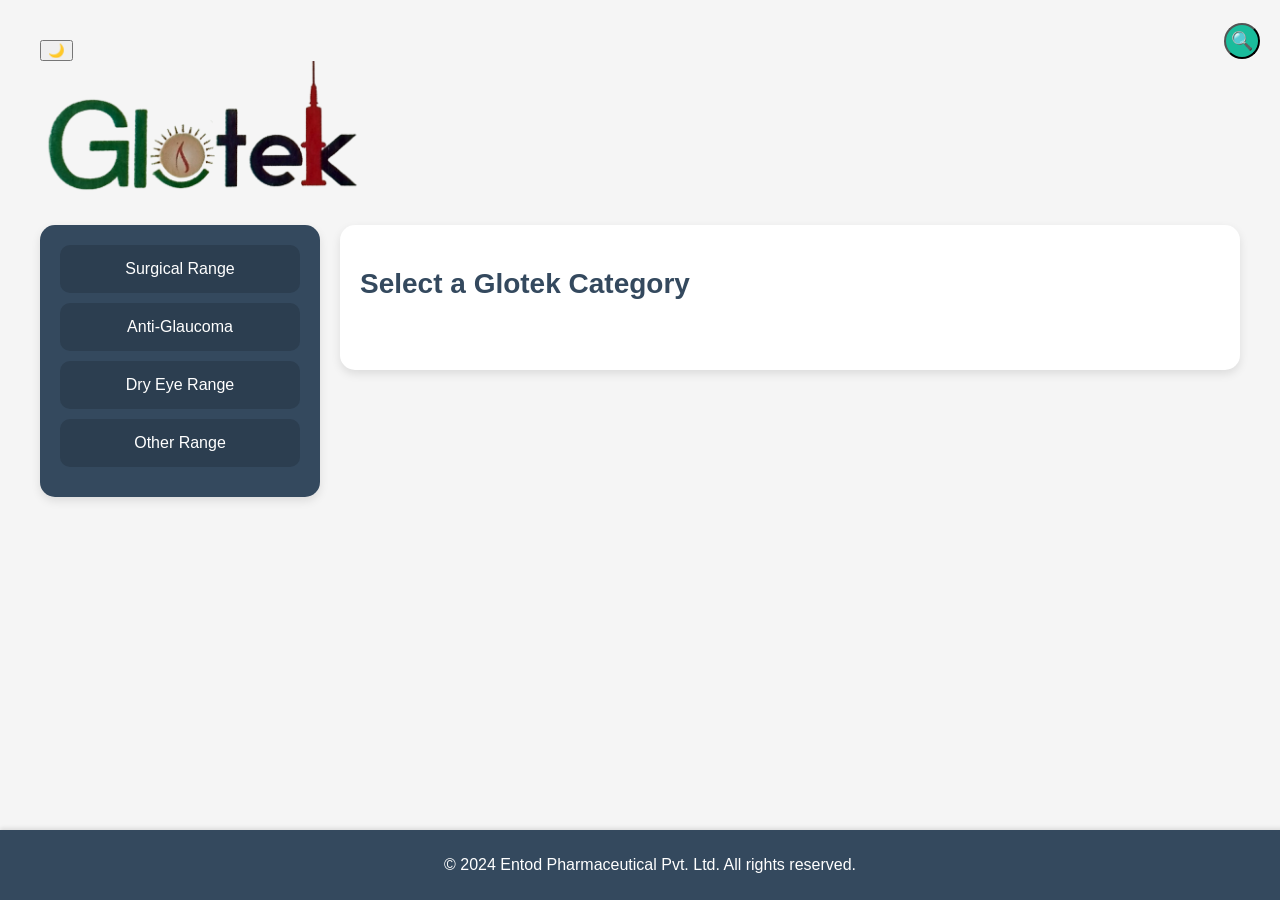
==== index.html @ 27ca733a "file upload" ====
<!DOCTYPE html>
<html lang="en">
<head>
    <meta charset="UTF-8">
    <meta name="viewport" content="width=device-width, initial-scale=1.0">
    <title>Entod Pharmaceutical</title>
    <link rel="stylesheet" href="style.css">
</head>
<body>
    <div class="container">
        <!-- Dark mode toggle button -->
        <button id="darkModeToggle">🌙</button>
            
            <div class="header-image">
                <img id="glotekImage" src="Images/1723848402944-removebg-preview.png" alt="Glotek">
            </div>
            
            <div class="search-container">
                <input type="text" id="searchInput" placeholder="Search...">
                <button id="searchButton">🔍</button>

            </div>
        
        <div class="content">
            <nav class="sidebar">
                <ul>
                    <li data-category="Surgical Range">Surgical Range</li>
                    <li data-category="Anti-Glaucoma">Anti-Glaucoma</li>
                    <li data-category="Dry Eye Range ">Dry Eye Range </li>
                    <li data-category="Other Range">Other Range</li>
                </ul>
            </nav>
            <div class="gallery">
        
                <h2 id="gallery-title">Select a Glotek Category</h2>
                <div class="medicine-list" id="medicine-gallery"></div>
            </div>
        </div>
    </div>

    <div id="details-container" class="details-container hidden">
        <button class="back-button">← Back</button>
        <h1 id="medicine-name">Medicine Name</h1>
        <div class="details">
            <img id="medicine-image" src="https://via.placeholder.com/200" alt="Medicine Image">
            <div class="details-text">
                <h2>Description</h2>
                <p id="medicine-description">Medicine description goes here.</p>

                <h2>Dosage</h2>
                <p id="medicine-dosage">Dosage information goes here.</p>

                <h2>Side Effects</h2>
                <p id="medicine-side-effects">Side effects information goes here.</p>
            </div>
        </div>
    </div>

    <!-- Footer Section -->
    <footer class="footer">
        <p>&copy; 2024 Entod Pharmaceutical Pvt. Ltd. All rights reserved.</p>
    </footer>

    <script src="script.js"></script>
</body>
</html>
---- style.css ----
/* Global Styles */
body {
    font-family: 'Poppins', sans-serif;
    background-color: #f5f5f5;
    margin: 0;
    padding: 0;
    color: #333;
    transition: background-color 0.3s, color 0.3s; /* Smooth transition for dark mode */
}

.header-image img {
    max-width: 30%;
    height: auto;
    display: block;
    transition: border 0.3s, box-shadow 0.3s; /* Smooth transition for dark mode effects */
}

.container { 
    width: 100%; 
    max-width: 1200px; 
    margin: 40px auto; 
    padding: 0 20px; 
}

/* Search Bar Styles */
.search-container {
    position: absolute;
    top: 20px;
    right: 20px;
    
    overflow: hidden;
    display: flex;
    align-items: center;
}

.search-container input[type="text"] {
    width: 0;
    opacity: 0;
    padding: 10px 15px;
    border: 2px solid #ddd;
    border-radius: 25px;
    font-size: 16px;
    outline: none;
    transition: width 0.3s ease, opacity 0.4s ease, border-color 0.3s;
}

.search-container input[type="text"].active {
    width: calc(100% - 40px); /* Expand width to fit container */
    opacity: 1; /* Fade in */
}

.search-container button {
    background-color: #1abc9c;
    
    border-radius: 50%;
    color: #fff;
    width: 36px;
    height: 36px;
    font-size: 18px;
    cursor: pointer;
    display: flex;
    align-items: center;
    justify-content: center;
    transition: background-color 0.3s ease;
}

.search-container button:hover {
    background-color: #16a085;
}

.search-container button:focus {
    outline: none;
}

/* Headers and Text */
h1 {
    color: #2c3e50;
    font-size: 36px;
    margin-bottom: 30px;
}

/* Two-column Layout */
.content {
    display: flex;
    align-items: flex-start;
    flex-wrap: nowrap;
}

.sidebar {
    width: 20%;
    background-color: #34495e;
    border-radius: 15px;
    padding: 20px;
    box-shadow: 0 4px 10px rgba(0, 0, 0, 0.1);
    margin-right: 20px;
}

.sidebar ul {
    list-style-type: none;
    padding: 0;
    margin: 0;
}

.sidebar li {
    padding: 15px;
    margin-bottom: 10px;
    background-color: #2c3e50;
    color: #fff;
    text-align: center;
    border-radius: 10px;
    cursor: pointer;
    transition: background-color 0.3s ease;
}

.sidebar li:hover {
    background-color: #1abc9c;
}

.sidebar li.active {
    background-color: #1abc9c;
}

.gallery {
    flex: 1; /* Allows the gallery to grow or shrink based on available space */
    background-color: #fff;
    border-radius: 15px;
    padding: 20px;
    box-shadow: 0 4px 10px rgba(0, 0, 0, 0.1);
    max-height: 500px; /* Adjust this value as needed */
    overflow-y: auto; /* Add scrollbar if content exceeds max-height */
    margin-bottom: 60px; /* Ensure space for footer */
}

#gallery-title {
    font-size: 28px;
    color: #34495e;
    text-align: left;
    margin-bottom: 20px;
}

/* Medicine List Styles */
.medicine-list {
    display: flex;
    
    padding: 15px;
    scroll-behavior: smooth;
    gap: 20px;
    scrollbar-width: thin;
    scrollbar-color: #888 #ddd;
}

.medicine-list::-webkit-scrollbar {
    height: 8px;
}

.medicine-list::-webkit-scrollbar-track {
    background: #ddd;
}

.medicine-list::-webkit-scrollbar-thumb {
    background-color: #888;
    border-radius: 10px;
}

.medicine-item {
    flex: 0 0 auto;
    background-color: #fff;
    border-radius: 15px;
    margin: 0;
    padding: 20px;
    width: 200px;
    text-align: center;
    box-shadow: 0 4px 10px rgba(0, 0, 0, 0.1);
    transition: transform 0.3s ease, background-color 0.3s ease, box-shadow 0.3s ease;
    opacity: 0;
    transform: translateX(100px);
    border: 1px solid #e0e0e0;
}

.medicine-item img {
    width: 100px;
    height: 100px;
    margin-bottom: 15px;
    border-radius: 50%;
    object-fit: cover;
    transition: transform 0.3s ease;
}

.medicine-item:hover {
    transform: translateY(-10px);
    background-color: #f0f8ff;
    box-shadow: 0 6px 15px rgba(0, 0, 0, 0.15);
}

.medicine-item:hover img {
    transform: scale(1.1);
}

.medicine-item h2 {
    font-size: 20px;
    margin: 10px 0 5px;
    color: #2c3e50;
}

.medicine-item p {
    font-size: 14px;
    color: #7f8c8d;
}

/* Animation */
.medicine-item.in-view {
    opacity: 1;
    transform: translateX(0);
    transition: transform 0.6s ease, opacity 0.6s ease;
}

/* Details Page Styles */
.details-container {
    display: none;
    position: relative;
    padding: 20px;
    background-color: white;
    width: 100%;
    height: 100vh;
    overflow: hidden;
}

.details-container.visible {
    display: block;
}

.details img {
    width: 100%;
    height: 100vh;
    object-fit: cover;
    border-radius: 0;
}

.details-text {
    display: none;
}

.back-button {
    background-color: #1abc9c;
    color: white;
    border: none;
    padding: 10px 15px;
    margin-bottom: 20px;
    font-size: 16px;
    cursor: pointer;
    border-radius: 5px;
    transition: background-color 0.3s ease;
}

.back-button:hover {
    background-color: #16a085;
}

/* Responsive Styles */

/* Tablets and Smaller Screens */
@media (max-width: 768px) {
    .sidebar {
        width: 30%;
    }

    .gallery {
        width: 65%;
    }

    .medicine-item {
        width: 150px;
    }

    .medicine-item img {
        width: 80px;
        height: 80px;
    }

    #gallery-title {
        font-size: 24px;
    }
}

/* Mobile Screens */
@media (max-width: 480px) {
    .sidebar {
        width: 40%;
    }

    .gallery {
        width: 55%;
    }

    .medicine-item {
        width: 120px;
    }

    .medicine-item img {
        width: 60px;
        height: 60px;
    }

    .back-button {
        padding: 8px 12px;
        font-size: 14px;
    }
}

/* Dark Mode Styles */
.dark-mode {
    background-color: #121212;
    color: #e0e0e0;
}

.dark-mode .header-image img {
    border: none;
    
}

.dark-mode .sidebar {
    background-color: #1e1e1e;
}

.dark-mode .sidebar li {
    background-color: #333; /* Slightly lighter background for sidebar items */
    color: #e0e0e0; /* Light text color */
}

.dark-mode .gallery {
    background-color: #2c2c2c; /* Dark background for gallery */
    color: #e0e0e0; /* Light text color */
}

.dark-mode #gallery-title {
    color: #ffffff; /* Dark mode title color */
}

.dark-mode .gallery .medicine-item {
    background-color: #1e1e1e; /* Dark background for medicine items */
    border: 1px solid #333; /* Dark border for items */
    color: #e0e0e0; /* Light text color */
}

.dark-mode .gallery .medicine-item h2 {
    color: #ffffff; /* White text for medicine names */
}

.dark-mode .gallery .medicine-item p {
    color: #b0b0b0; /* Lighter gray text for descriptions */
}
.dark-mode .search-container input[type="text"] {
    border: 2px solid #555;
    background-color: #333; /* Ensure input background is dark */
    color: #ddd; /* Light text for input */
}

.dark-mode .search-container button {
    background-color: #444;
}

.dark-mode .search-container button:hover {
    background-color: #555;
}
/* Footer Styles */
.footer {
    background-color: #34495e; /* Dark background color */
    color: #fff; /* White text color */
    text-align: center; /* Center the text */
    padding: 10px; /* Add some padding */
    position: fixed; /* Fix the footer to the bottom of the page */
    bottom: 0; /* Align it to the bottom */
    width: 100%; /* Full width */
    box-shadow: 0 -2px 4px rgba(0, 0, 0, 0.1); /* Optional: Add a subtle shadow */
}

/* Adjustments for Dark Mode */
.dark-mode .footer {
    background-color: #1e1e1e; /* Darker background for dark mode */
    color: #e0e0e0; /* Light text color for dark mode */
}
/* Dark Mode Styles for Sidebar Items */
.dark-mode .sidebar li:hover {
    background-color: #1abc9c; /* Or any other color you want for hover in dark mode */
}
.dark-mode .sidebar li.active {
    background-color: #1abc9c;
}
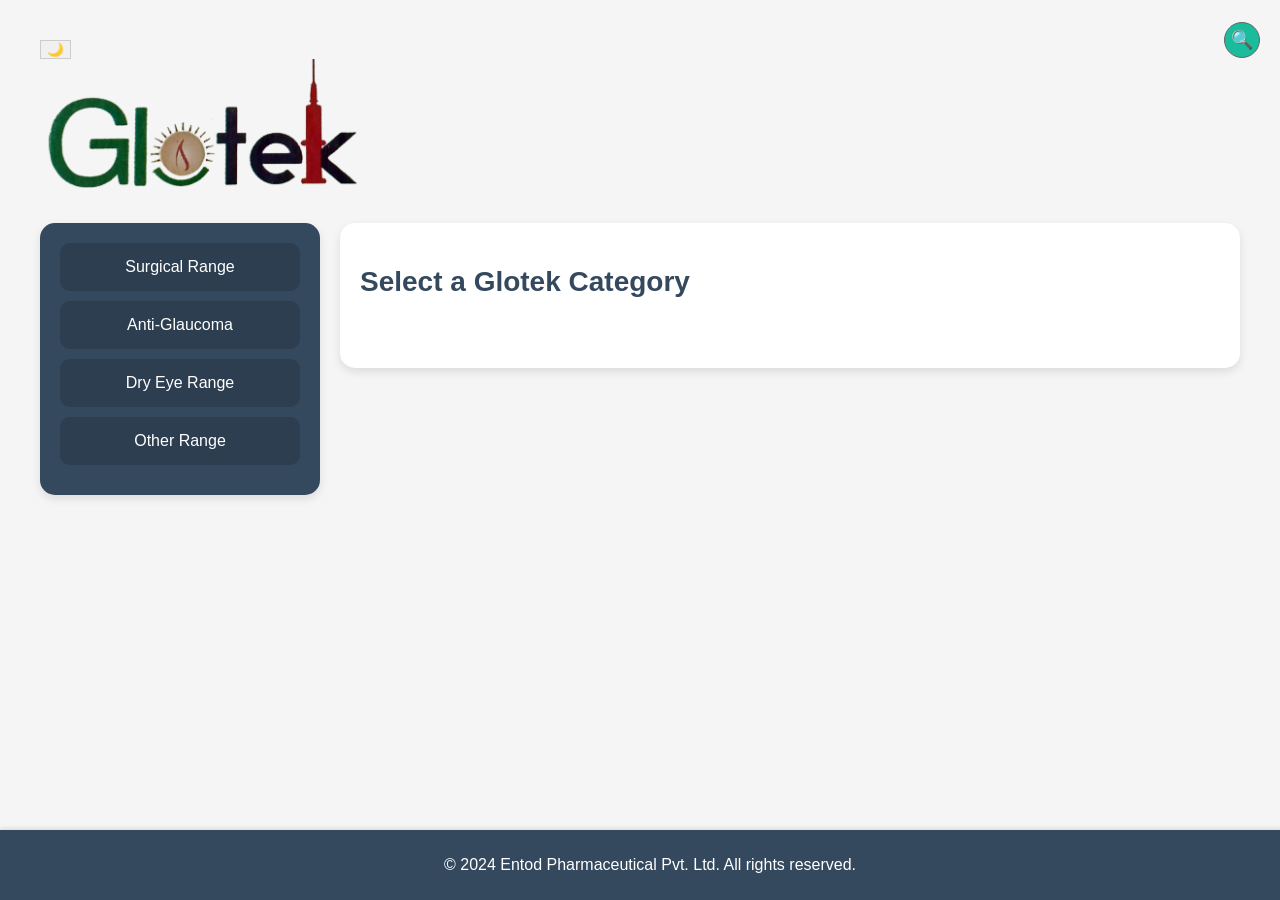
==== commit e1af93a6: "new" ====
--- a/index.html
+++ b/index.html
@@ -2,8 +2,15 @@
 <html lang="en">
 <head>
     <meta charset="UTF-8">
-    <meta name="viewport" content="width=device-width, initial-scale=1.0">
+    <meta name="viewport" content="width=device-width, initial-scale=1.0, viewport-fit=cover">
+    <meta name="apple-mobile-web-app-status-bar-style" content="black-translucent">
     <title>Entod Pharmaceutical</title>
+    <link rel="icon" href="favicon.ico" type="image/x-icon">
+    <link rel="android-chrome-48x48" sizes="48x48" href="/icons/5665b910-cc0e-4e46-a20e-8f515b9bc30b-2.png">
+    <link rel="apple-touch-icon" sizes="180x180" href="/icons/apple-touch-icon.png">
+    <link rel="android-chrome-192x192" sizes="192x192" href="/icons/android-chrome-192x192.png">
+    <link rel="android-chrome-512x512" sizes="512x512" href="/icons/android-chrome-512x512.png">
+    <link rel="manifest" href="/manifest.json">
     <link rel="stylesheet" href="style.css">
 </head>
 <body>
@@ -43,16 +50,7 @@
         <h1 id="medicine-name">Medicine Name</h1>
         <div class="details">
             <img id="medicine-image" src="https://via.placeholder.com/200" alt="Medicine Image">
-            <div class="details-text">
-                <h2>Description</h2>
-                <p id="medicine-description">Medicine description goes here.</p>
-
-                <h2>Dosage</h2>
-                <p id="medicine-dosage">Dosage information goes here.</p>
-
-                <h2>Side Effects</h2>
-                <p id="medicine-side-effects">Side effects information goes here.</p>
-            </div>
+           
         </div>
     </div>
 
--- a/style.css
+++ b/style.css
@@ -51,7 +51,6 @@
 
 .search-container button {
     background-color: #1abc9c;
-    
     border-radius: 50%;
     color: #fff;
     width: 36px;
@@ -129,6 +128,7 @@
     max-height: 500px; /* Adjust this value as needed */
     overflow-y: auto; /* Add scrollbar if content exceeds max-height */
     margin-bottom: 60px; /* Ensure space for footer */
+    position: relative;
 }
 
 #gallery-title {
@@ -136,6 +136,7 @@
     color: #34495e;
     text-align: left;
     margin-bottom: 20px;
+     
 }
 
 /* Medicine List Styles */
@@ -168,7 +169,7 @@
     border-radius: 15px;
     margin: 0;
     padding: 20px;
-    width: 200px;
+    
     text-align: center;
     box-shadow: 0 4px 10px rgba(0, 0, 0, 0.1);
     transition: transform 0.3s ease, background-color 0.3s ease, box-shadow 0.3s ease;
@@ -236,9 +237,7 @@
     border-radius: 0;
 }
 
-.details-text {
-    display: none;
-}
+
 
 .back-button {
     background-color: #1abc9c;
@@ -256,112 +255,6 @@
     background-color: #16a085;
 }
 
-/* Responsive Styles */
-
-/* Tablets and Smaller Screens */
-@media (max-width: 768px) {
-    .sidebar {
-        width: 30%;
-    }
-
-    .gallery {
-        width: 65%;
-    }
-
-    .medicine-item {
-        width: 150px;
-    }
-
-    .medicine-item img {
-        width: 80px;
-        height: 80px;
-    }
-
-    #gallery-title {
-        font-size: 24px;
-    }
-}
-
-/* Mobile Screens */
-@media (max-width: 480px) {
-    .sidebar {
-        width: 40%;
-    }
-
-    .gallery {
-        width: 55%;
-    }
-
-    .medicine-item {
-        width: 120px;
-    }
-
-    .medicine-item img {
-        width: 60px;
-        height: 60px;
-    }
-
-    .back-button {
-        padding: 8px 12px;
-        font-size: 14px;
-    }
-}
-
-/* Dark Mode Styles */
-.dark-mode {
-    background-color: #121212;
-    color: #e0e0e0;
-}
-
-.dark-mode .header-image img {
-    border: none;
-    
-}
-
-.dark-mode .sidebar {
-    background-color: #1e1e1e;
-}
-
-.dark-mode .sidebar li {
-    background-color: #333; /* Slightly lighter background for sidebar items */
-    color: #e0e0e0; /* Light text color */
-}
-
-.dark-mode .gallery {
-    background-color: #2c2c2c; /* Dark background for gallery */
-    color: #e0e0e0; /* Light text color */
-}
-
-.dark-mode #gallery-title {
-    color: #ffffff; /* Dark mode title color */
-}
-
-.dark-mode .gallery .medicine-item {
-    background-color: #1e1e1e; /* Dark background for medicine items */
-    border: 1px solid #333; /* Dark border for items */
-    color: #e0e0e0; /* Light text color */
-}
-
-.dark-mode .gallery .medicine-item h2 {
-    color: #ffffff; /* White text for medicine names */
-}
-
-.dark-mode .gallery .medicine-item p {
-    color: #b0b0b0; /* Lighter gray text for descriptions */
-}
-.dark-mode .search-container input[type="text"] {
-    border: 2px solid #555;
-    background-color: #333; /* Ensure input background is dark */
-    color: #ddd; /* Light text for input */
-}
-
-.dark-mode .search-container button {
-    background-color: #444;
-}
-
-.dark-mode .search-container button:hover {
-    background-color: #555;
-}
 /* Footer Styles */
 .footer {
     background-color: #34495e; /* Dark background color */
@@ -373,16 +266,124 @@
     width: 100%; /* Full width */
     box-shadow: 0 -2px 4px rgba(0, 0, 0, 0.1); /* Optional: Add a subtle shadow */
 }
-
-/* Adjustments for Dark Mode */
-.dark-mode .footer {
-    background-color: #1e1e1e; /* Darker background for dark mode */
-    color: #e0e0e0; /* Light text color for dark mode */
-}
-/* Dark Mode Styles for Sidebar Items */
-.dark-mode .sidebar li:hover {
-    background-color: #1abc9c; /* Or any other color you want for hover in dark mode */
-}
-.dark-mode .sidebar li.active {
-    background-color: #1abc9c;
-}+button {
+    background-color: #f0f0f0; /* Light background for light mode */
+    color: #333; /* Dark text for light mode */
+    border: 1px solid #ccc; /* Light border for light mode */
+}
+.search-container button {
+     /* Darker background for the search button */
+    color: #fff; /* Light text color */
+    border: 1px solid #666; /* Border matching dark mode */
+}
+.search-container input[type="text"] {
+    /* Dark background for input */
+    color: #ddd; /* Light text color for input */
+    border: 1px solid #444; /* Border color for input in dark mode */
+}
+
+/* Responsive Styles */
+
+/* Tablet Screens */
+@media (min-width: 768px) and (max-width: 1024px) {
+
+    .container {
+        padding-left: 20px;
+        padding-right: 20px;
+        padding-bottom: 20px;
+    }
+    .sidebar {
+        width: 100%; /* Sidebar takes full width in tablet view */
+        margin-bottom: 20px; /* Add space below the sidebar */
+    }
+
+    .gallery {
+        width: 100%; /* Gallery takes full width in tablet view */
+        margin-bottom: 0; /* Remove bottom margin */
+    }
+
+    .content {
+        flex-direction: column; /* Change layout to vertical (two rows) */
+        align-items: center; /* Center align items */
+    }
+
+    .medicine-item {
+        width: 150px; /* Slightly larger medicine items for tablet view */
+    }
+
+    .medicine-item img {
+        width: 80px;
+        height: 80px;
+    }
+
+    .back-button {
+        padding: 10px 15px; /* Adjust padding for tablet */
+        font-size: 16px;
+    }
+
+    /* Adjust the search container position */
+    .search-container {
+        top: 15px; /* Adjust top spacing for tablet */
+        right: 15px; /* Ensure it doesn't overlap with other elements */
+    }
+
+    /* Adjust dark mode button */
+    .dark-mode-button {
+        margin-top: 20px; /* Ensure there's space between the search bar and the dark mode button */
+    }
+}
+
+
+/* Mobile Screens */
+@media (max-width: 480px) {
+    .sidebar {
+        width: 100%; /* Sidebar takes full width in mobile view */
+        margin-bottom: 20px; /* Add space below the sidebar */
+    }
+
+    .gallery {
+        width: 100%; /* Gallery takes full width in mobile view */
+        margin-bottom: 0; /* Remove bottom margin */
+    }
+
+    .content {
+        flex-direction: column; /* Change layout to vertical (two rows) */
+        align-items: center; /* Center align items */
+    }
+
+    .medicine-item {
+        width: 120px;
+    }
+
+    .medicine-item img {
+        width: 60px;
+        height: 60px;
+    }
+
+    .back-button {
+        padding: 8px 12px;
+        font-size: 14px;
+    }
+
+    /* Adjust the search container position */
+    .search-container {
+        top: 10px; /* Reduce top spacing */
+        right: 10px; /* Ensure it doesn't overlap with other elements */
+    }
+
+    /* Add padding to the container to create space on all sides */
+    .container {
+        padding-left: 16px;
+        padding-right: 16px;
+        padding-bottom: 16px;
+    }
+    
+    /* Adjust dark mode button */
+    .dark-mode-button {
+        margin-top: 20px; /* Ensure there's space between the search bar and the dark mode button */
+    }
+}
+
+
+
+
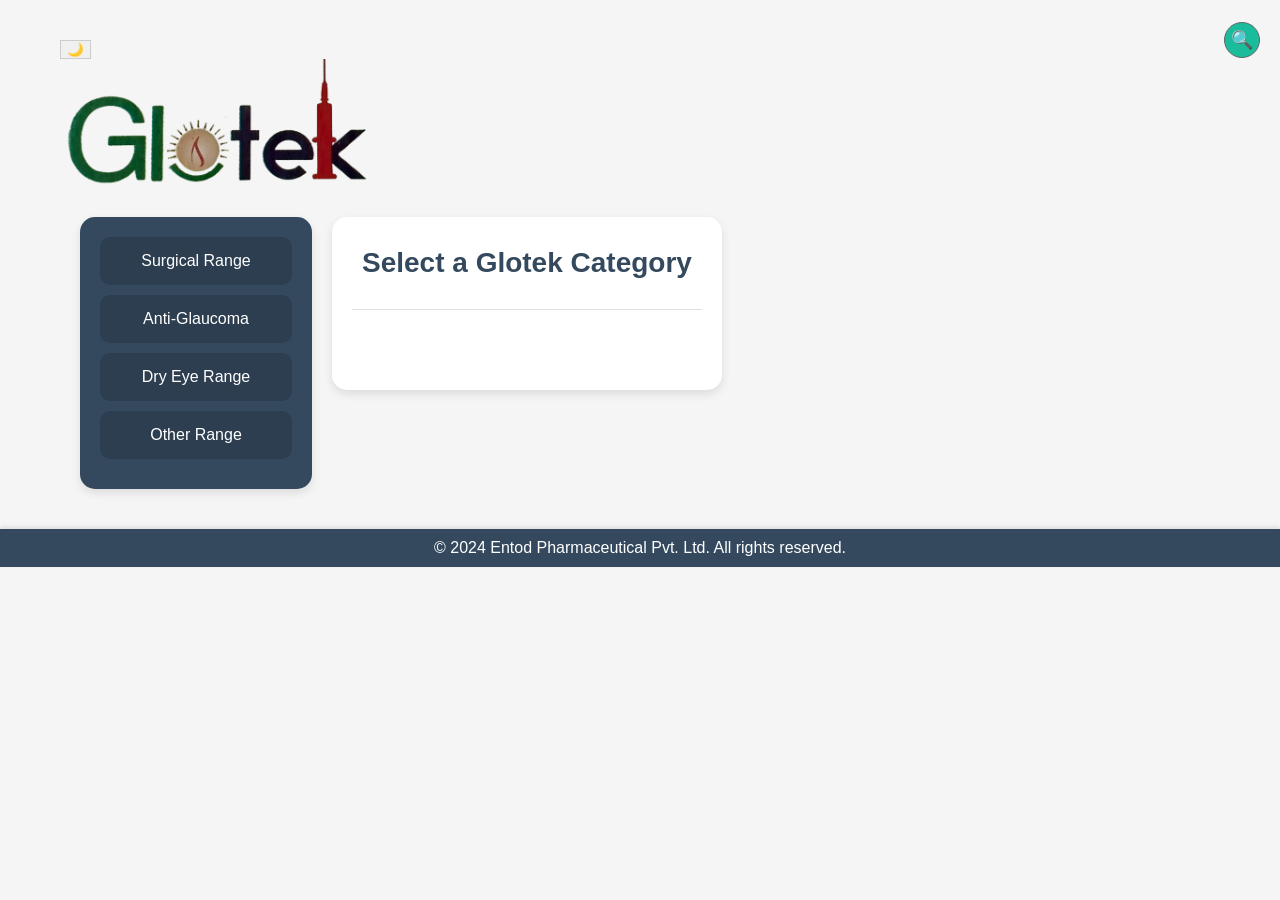
==== commit 5ccef152: "new" ====
--- a/index.html
+++ b/index.html
@@ -2,7 +2,7 @@
 <html lang="en">
 <head>
     <meta charset="UTF-8">
-    <meta name="viewport" content="width=device-width, initial-scale=1.0, viewport-fit=cover">
+    <meta name="viewport" content="width=device-width, initial-scale=1.0">
     <meta name="apple-mobile-web-app-status-bar-style" content="black-translucent">
     <title>Entod Pharmaceutical</title>
     <link rel="icon" href="favicon.ico" type="image/x-icon">
@@ -12,8 +12,10 @@
     <link rel="android-chrome-512x512" sizes="512x512" href="/icons/android-chrome-512x512.png">
     <link rel="manifest" href="/manifest.json">
     <link rel="stylesheet" href="style.css">
+    <link rel="stylesheet" href="media-queries.css">
 </head>
 <body>
+    <div class="page-wrapper">
     <div class="container">
         <!-- Dark mode toggle button -->
         <button id="darkModeToggle">🌙</button>
@@ -38,9 +40,13 @@
                 </ul>
             </nav>
             <div class="gallery">
-        
+                <div class="fixed-section">
                 <h2 id="gallery-title">Select a Glotek Category</h2>
-                <div class="medicine-list" id="medicine-gallery"></div>
+            </div>
+            <div class="scrollable-section">
+                <div class="medicine-list" id="medicine-gallery">
+
+                </div>
             </div>
         </div>
     </div>
@@ -53,12 +59,12 @@
            
         </div>
     </div>
-
+</div>
     <!-- Footer Section -->
     <footer class="footer">
         <p>&copy; 2024 Entod Pharmaceutical Pvt. Ltd. All rights reserved.</p>
     </footer>
 
-    <script src="script.js"></script>
+    <script type="text/javascript" src="script.js"></script>
 </body>
 </html>
--- a/style.css
+++ b/style.css
@@ -1,18 +1,28 @@
 /* Global Styles */
+*{
+    margin: 0;
+    
+    box-sizing:border-box;
+}
+
+:root{
+    --padding-inline-section:20px;
+    
+}
+
 body {
     font-family: 'Poppins', sans-serif;
     background-color: #f5f5f5;
-    margin: 0;
-    padding: 0;
+    
     color: #333;
-    transition: background-color 0.3s, color 0.3s; /* Smooth transition for dark mode */
+    transition: background-color 0.3s, color 0.3s;
 }
 
 .header-image img {
     max-width: 30%;
     height: auto;
     display: block;
-    transition: border 0.3s, box-shadow 0.3s; /* Smooth transition for dark mode effects */
+    transition: border 0.3s, box-shadow 0.3s;
 }
 
 .container { 
@@ -20,6 +30,7 @@
     max-width: 1200px; 
     margin: 40px auto; 
     padding: 0 20px; 
+
 }
 
 /* Search Bar Styles */
@@ -27,7 +38,6 @@
     position: absolute;
     top: 20px;
     right: 20px;
-    
     overflow: hidden;
     display: flex;
     align-items: center;
@@ -45,8 +55,8 @@
 }
 
 .search-container input[type="text"].active {
-    width: calc(100% - 40px); /* Expand width to fit container */
-    opacity: 1; /* Fade in */
+    width: calc(100% - 40px);
+    opacity: 1;
 }
 
 .search-container button {
@@ -92,6 +102,7 @@
     padding: 20px;
     box-shadow: 0 4px 10px rgba(0, 0, 0, 0.1);
     margin-right: 20px;
+    margin-left: 20px;
 }
 
 .sidebar ul {
@@ -119,16 +130,33 @@
     background-color: #1abc9c;
 }
 
+/* Gallery Styles */
 .gallery {
-    flex: 1; /* Allows the gallery to grow or shrink based on available space */
+    display: flex;
+    flex-direction: column;
+    height: 100%; /* Full height to enable scrollable section */
     background-color: #fff;
     border-radius: 15px;
     padding: 20px;
     box-shadow: 0 4px 10px rgba(0, 0, 0, 0.1);
-    max-height: 500px; /* Adjust this value as needed */
-    overflow-y: auto; /* Add scrollbar if content exceeds max-height */
-    margin-bottom: 60px; /* Ensure space for footer */
     position: relative;
+}
+
+.fixed-section {
+    /* Fixed section at the top */
+    position: sticky; /* Sticky to make sure it stays at the top when scrolling */
+    top: 0; /* Aligns it to the top */
+    padding: 10px;
+    z-index: 1000; /* Ensure it stays above the scrollable content */
+    
+    border-bottom: 1px solid #e0e0e0; /* Optional: add a separator */
+}
+
+.scrollable-section {
+    /* Scrollable section that fills the rest of the gallery */
+    flex: 1; /* Take up remaining space */
+    overflow-y: auto; /* Enable vertical scrolling */
+    padding: 15px 0; /* Add padding for spacing */
 }
 
 #gallery-title {
@@ -138,11 +166,18 @@
     margin-bottom: 20px;
      
 }
+#gallery-title.shrink {
+    font-size: 20px;
+    padding: 5px 0;
+    top: 50px;
+    /*box-shadow: 0 1px 3px rgba(0, 0, 0, 0.1);*/
+}
+
+
 
 /* Medicine List Styles */
 .medicine-list {
     display: flex;
-    
     padding: 15px;
     scroll-behavior: smooth;
     gap: 20px;
@@ -150,18 +185,7 @@
     scrollbar-color: #888 #ddd;
 }
 
-.medicine-list::-webkit-scrollbar {
-    height: 8px;
-}
-
-.medicine-list::-webkit-scrollbar-track {
-    background: #ddd;
-}
-
-.medicine-list::-webkit-scrollbar-thumb {
-    background-color: #888;
-    border-radius: 10px;
-}
+
 
 .medicine-item {
     flex: 0 0 auto;
@@ -169,13 +193,13 @@
     border-radius: 15px;
     margin: 0;
     padding: 20px;
-    
     text-align: center;
     box-shadow: 0 4px 10px rgba(0, 0, 0, 0.1);
     transition: transform 0.3s ease, background-color 0.3s ease, box-shadow 0.3s ease;
     opacity: 0;
     transform: translateX(100px);
     border: 1px solid #e0e0e0;
+    
 }
 
 .medicine-item img {
@@ -236,8 +260,6 @@
     object-fit: cover;
     border-radius: 0;
 }
-
-
 
 .back-button {
     background-color: #1abc9c;
@@ -257,133 +279,29 @@
 
 /* Footer Styles */
 .footer {
-    background-color: #34495e; /* Dark background color */
-    color: #fff; /* White text color */
-    text-align: center; /* Center the text */
-    padding: 10px; /* Add some padding */
-    position: fixed; /* Fix the footer to the bottom of the page */
-    bottom: 0; /* Align it to the bottom */
-    width: 100%; /* Full width */
-    box-shadow: 0 -2px 4px rgba(0, 0, 0, 0.1); /* Optional: Add a subtle shadow */
-}
+    background-color: #34495e;
+    color: #fff;
+    text-align: center;
+    padding: 10px;
+    position: relative;
+    bottom: 0;
+    width: 100%;
+    box-shadow: 0 -2px 4px rgba(0, 0, 0, 0.1);
+}
+
 button {
-    background-color: #f0f0f0; /* Light background for light mode */
-    color: #333; /* Dark text for light mode */
-    border: 1px solid #ccc; /* Light border for light mode */
-}
+    background-color: #f0f0f0;
+    color: #333;
+    border: 1px solid #ccc;
+}
+
 .search-container button {
-     /* Darker background for the search button */
-    color: #fff; /* Light text color */
-    border: 1px solid #666; /* Border matching dark mode */
-}
+    color: #fff;
+    border: 1px solid #666;
+}
+
 .search-container input[type="text"] {
-    /* Dark background for input */
-    color: #ddd; /* Light text color for input */
-    border: 1px solid #444; /* Border color for input in dark mode */
-}
-
-/* Responsive Styles */
-
-/* Tablet Screens */
-@media (min-width: 768px) and (max-width: 1024px) {
-
-    .container {
-        padding-left: 20px;
-        padding-right: 20px;
-        padding-bottom: 20px;
-    }
-    .sidebar {
-        width: 100%; /* Sidebar takes full width in tablet view */
-        margin-bottom: 20px; /* Add space below the sidebar */
-    }
-
-    .gallery {
-        width: 100%; /* Gallery takes full width in tablet view */
-        margin-bottom: 0; /* Remove bottom margin */
-    }
-
-    .content {
-        flex-direction: column; /* Change layout to vertical (two rows) */
-        align-items: center; /* Center align items */
-    }
-
-    .medicine-item {
-        width: 150px; /* Slightly larger medicine items for tablet view */
-    }
-
-    .medicine-item img {
-        width: 80px;
-        height: 80px;
-    }
-
-    .back-button {
-        padding: 10px 15px; /* Adjust padding for tablet */
-        font-size: 16px;
-    }
-
-    /* Adjust the search container position */
-    .search-container {
-        top: 15px; /* Adjust top spacing for tablet */
-        right: 15px; /* Ensure it doesn't overlap with other elements */
-    }
-
-    /* Adjust dark mode button */
-    .dark-mode-button {
-        margin-top: 20px; /* Ensure there's space between the search bar and the dark mode button */
-    }
-}
-
-
-/* Mobile Screens */
-@media (max-width: 480px) {
-    .sidebar {
-        width: 100%; /* Sidebar takes full width in mobile view */
-        margin-bottom: 20px; /* Add space below the sidebar */
-    }
-
-    .gallery {
-        width: 100%; /* Gallery takes full width in mobile view */
-        margin-bottom: 0; /* Remove bottom margin */
-    }
-
-    .content {
-        flex-direction: column; /* Change layout to vertical (two rows) */
-        align-items: center; /* Center align items */
-    }
-
-    .medicine-item {
-        width: 120px;
-    }
-
-    .medicine-item img {
-        width: 60px;
-        height: 60px;
-    }
-
-    .back-button {
-        padding: 8px 12px;
-        font-size: 14px;
-    }
-
-    /* Adjust the search container position */
-    .search-container {
-        top: 10px; /* Reduce top spacing */
-        right: 10px; /* Ensure it doesn't overlap with other elements */
-    }
-
-    /* Add padding to the container to create space on all sides */
-    .container {
-        padding-left: 16px;
-        padding-right: 16px;
-        padding-bottom: 16px;
-    }
-    
-    /* Adjust dark mode button */
-    .dark-mode-button {
-        margin-top: 20px; /* Ensure there's space between the search bar and the dark mode button */
-    }
-}
-
-
-
-
+   /* color: #ddd;*/
+    border: 1px solid #444;
+}
+
--- a/media-queries.css
+++ b/media-queries.css
@@ -0,0 +1,190 @@
+/* General styles for smaller screens */
+@media screen  and (max-width: 1024px) {
+    .container {
+        width: 100%;
+        padding: 0 10px;
+    }
+     
+    *{
+        margin: 0;
+        
+        box-sizing:border-box;
+    }
+
+    .header-image img {
+        max-width: 50%;
+    }
+
+    .content {
+        flex-direction: column;
+    }
+
+    .sidebar {
+        width: 100%;
+        margin-right: 0;
+        margin-left: 0;
+        margin-bottom: 20px;
+    }
+
+    .gallery {
+        width: 100%;
+    }
+
+    .medicine-list {
+        flex-direction: row;
+        padding: 0;
+        display: flex;
+    }
+
+    .medicine-item {
+       /* width: 100%;*/
+        max-width: none;
+        margin-bottom: 20px;
+    }
+
+    #gallery-title {
+        font-size: 24px;
+    }
+}
+
+/* Tablet styles */
+@media screen and (max-width: 768px) {
+    .header-image img {
+        max-width: 60%;
+    }
+
+    
+
+    .search-container {
+        top: 15px;
+        right: 15px;
+    }
+
+    .search-container input[type="text"].active {
+        width: calc(100% - 30px);
+    }
+
+    
+    h1 {
+        font-size: 28px;
+    }
+
+    .sidebar {
+        padding: 15px;
+    }
+
+    .gallery {
+        padding: 15px;
+    }
+
+    .fixed-section {
+        padding: 8px;
+    }
+
+    .scrollable-section {
+        padding: 10px 0;
+    }
+
+    .medicine-item img {
+        width: 80px;
+        height: 80px;
+    }
+
+    .medicine-item h2 {
+        font-size: 18px;
+    }
+
+    .medicine-item p {
+        font-size: 12px;
+    }
+
+    .details-container {
+        padding: 15px;
+    }
+
+    .back-button {
+        padding: 8px 12px;
+    }
+
+    .footer {
+        padding: 8px;
+    }
+}
+
+/* Mobile styles */
+@media screen and (max-width: 479px) {
+   
+    
+    body {
+        font-size: 14px;
+    }
+
+    .gallery{
+
+        position: relative;
+        margin-bottom:30px;
+
+    }
+
+    .container {
+        padding: 0 5px;
+    }
+
+    .header-image img {
+        max-width: 80%;
+    }
+
+    .search-container {
+        top: 10px;
+        right: 10px;
+    }
+
+    .search-container input[type="text"].active {
+        width: calc(100% - 20px);
+    }
+
+    h1 {
+        font-size: 24px;
+    }
+
+    .sidebar {
+        padding: 10px;
+    }
+
+    .gallery {
+        padding: 10px;
+    }
+
+    .fixed-section {
+        padding: 5px;
+    }
+
+    .scrollable-section {
+        padding: 5px 0;
+    }
+
+    .medicine-item img {
+        width: 60px;
+        height: 60px;
+    }
+
+    .medicine-item h2 {
+        font-size: 16px;
+    }
+
+    .medicine-item p {
+        font-size: 11px;
+    }
+
+    .details-container {
+        padding: 10px;
+    }
+
+    .back-button {
+        padding: 6px 10px;
+    }
+
+    .footer {
+        padding: 5px;
+    }
+}
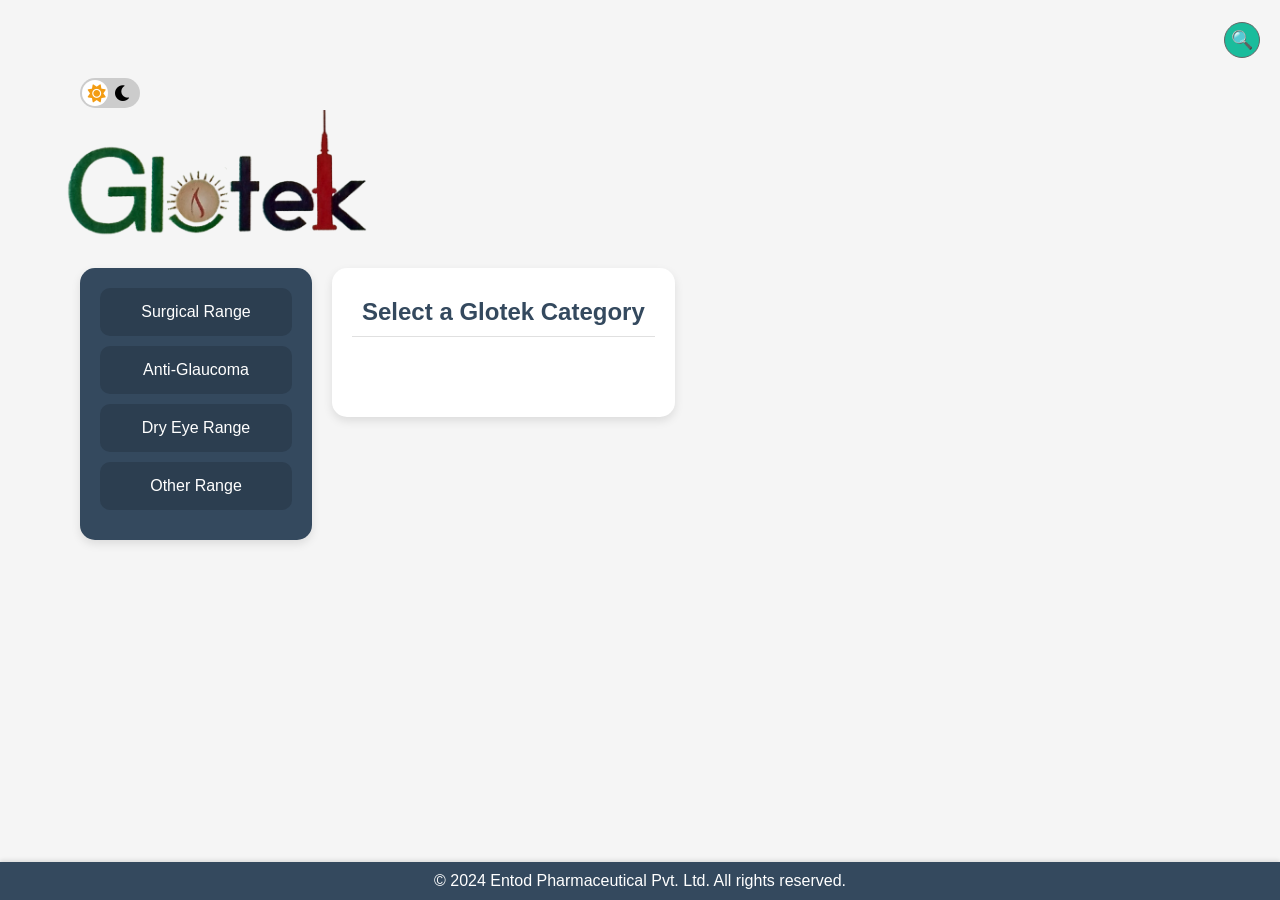
==== commit b824ad31: "dark mode theme update" ====
--- a/index.html
+++ b/index.html
@@ -11,6 +11,7 @@
     <link rel="android-chrome-192x192" sizes="192x192" href="/icons/android-chrome-192x192.png">
     <link rel="android-chrome-512x512" sizes="512x512" href="/icons/android-chrome-512x512.png">
     <link rel="manifest" href="/manifest.json">
+    <link rel="stylesheet" href="https://cdnjs.cloudflare.com/ajax/libs/font-awesome/6.0.0-beta3/css/all.min.css">
     <link rel="stylesheet" href="style.css">
     <link rel="stylesheet" href="media-queries.css">
 </head>
@@ -18,7 +19,17 @@
     <div class="page-wrapper">
     <div class="container">
         <!-- Dark mode toggle button -->
-        <button id="darkModeToggle">🌙</button>
+        <div class="theme-switch-wrapper">
+            <label class="theme-switch" for="checkbox">
+                <input type="checkbox" id="checkbox" />
+                <div class="slider round">
+                    <i class="fa-solid fa-sun sun-icon"></i>
+                    <i class="fa-solid fa-moon moon-icon"></i>
+                </div> 
+                
+                </label>
+        </div>
+        
             
             <div class="header-image">
                 <img id="glotekImage" src="Images/1723848402944-removebg-preview.png" alt="Glotek">
@@ -51,14 +62,7 @@
         </div>
     </div>
 
-    <div id="details-container" class="details-container hidden">
-        <button class="back-button">← Back</button>
-        <h1 id="medicine-name">Medicine Name</h1>
-        <div class="details">
-            <img id="medicine-image" src="https://via.placeholder.com/200" alt="Medicine Image">
-           
-        </div>
-    </div>
+   
 </div>
     <!-- Footer Section -->
     <footer class="footer">
--- a/style.css
+++ b/style.css
@@ -13,7 +13,7 @@
 body {
     font-family: 'Poppins', sans-serif;
     background-color: #f5f5f5;
-    
+    margin-bottom: 60px;
     color: #333;
     transition: background-color 0.3s, color 0.3s;
 }
@@ -30,6 +30,7 @@
     max-width: 1200px; 
     margin: 40px auto; 
     padding: 0 20px; 
+    padding-bottom: 60px;
 
 }
 
@@ -156,14 +157,15 @@
     /* Scrollable section that fills the rest of the gallery */
     flex: 1; /* Take up remaining space */
     overflow-y: auto; /* Enable vertical scrolling */
-    padding: 15px 0; /* Add padding for spacing */
+    padding: 15px 0 ;  /* Add padding for spacing */
 }
 
 #gallery-title {
-    font-size: 28px;
+    font-size: 24px;
+    font-weight: bold;
     color: #34495e;
     text-align: left;
-    margin-bottom: 20px;
+    /*margin-bottom: 10px;*/
      
 }
 #gallery-title.shrink {
@@ -239,61 +241,97 @@
     transition: transform 0.6s ease, opacity 0.6s ease;
 }
 
-/* Details Page Styles */
-.details-container {
-    display: none;
-    position: relative;
-    padding: 20px;
-    background-color: white;
-    width: 100%;
-    height: 100vh;
-    overflow: hidden;
-}
-
-.details-container.visible {
-    display: block;
-}
-
-.details img {
-    width: 100%;
-    height: 100vh;
-    object-fit: cover;
-    border-radius: 0;
-}
-
-.back-button {
-    background-color: #1abc9c;
-    color: white;
-    border: none;
-    padding: 10px 15px;
-    margin-bottom: 20px;
-    font-size: 16px;
-    cursor: pointer;
-    border-radius: 5px;
-    transition: background-color 0.3s ease;
-}
-
-.back-button:hover {
-    background-color: #16a085;
-}
-
-/* Footer Styles */
 .footer {
     background-color: #34495e;
     color: #fff;
     text-align: center;
     padding: 10px;
-    position: relative;
+    position: fixed;
     bottom: 0;
     width: 100%;
     box-shadow: 0 -2px 4px rgba(0, 0, 0, 0.1);
-}
-
-button {
-    background-color: #f0f0f0;
-    color: #333;
-    border: 1px solid #ccc;
-}
+    z-index: 1000;
+}
+
+.theme-switch-wrapper {
+    display: flex;
+    align-items: center;
+    font-family: Arial, sans-serif;
+    padding: 20px;
+}
+
+.theme-switch {
+    position: relative;
+    display: inline-block;
+    width: 60px;
+    height: 30px;
+}
+
+.theme-switch input {
+    opacity: 0;
+    width: 0;
+    height: 0;
+}
+
+.slider {
+    position: relative;
+    cursor: pointer;
+    background-color: #ccc;
+    border-radius: 30px;
+    width: 60px;
+    height: 30px;
+    transition: background-color 0.3s;
+}
+
+.slider:before {
+    position: absolute;
+    content: "";
+    height: 26px;
+    width: 26px;
+    border-radius: 50%;
+    left: 2px;
+    bottom: 2px;
+    background-color: white;
+    transition: transform 0.3s;
+}
+
+input:checked + .slider {
+    /* background-color: #2196F3; */
+}
+
+input:checked + .slider:before {
+    transform: translateX(30px);
+}
+
+.sun-icon, .moon-icon {
+    position: absolute;
+    top: 50%;
+    transform: translateY(-50%);
+    font-size: 18px;
+    transition: color 0.3s;
+}
+
+.sun-icon {
+    left: 8px;
+    color: #f39c12;
+}
+
+.moon-icon {
+    right: 8px;
+    color: #000;
+}
+
+input:checked + .slider .sun-icon {
+    color: #000;
+}
+
+input:checked + .slider .moon-icon {
+    color: #f39c12;
+}
+
+
+
+
 
 .search-container button {
     color: #fff;
--- a/media-queries.css
+++ b/media-queries.css
@@ -126,6 +126,17 @@
 
     }
 
+    #gallery-title {
+        font-size: 22px;
+        font-weight: bold;
+        color: #34495e;
+        text-align: left;
+        /*margin-bottom: 10px;*/
+         
+    }
+
+   
+
     .container {
         padding: 0 5px;
     }
